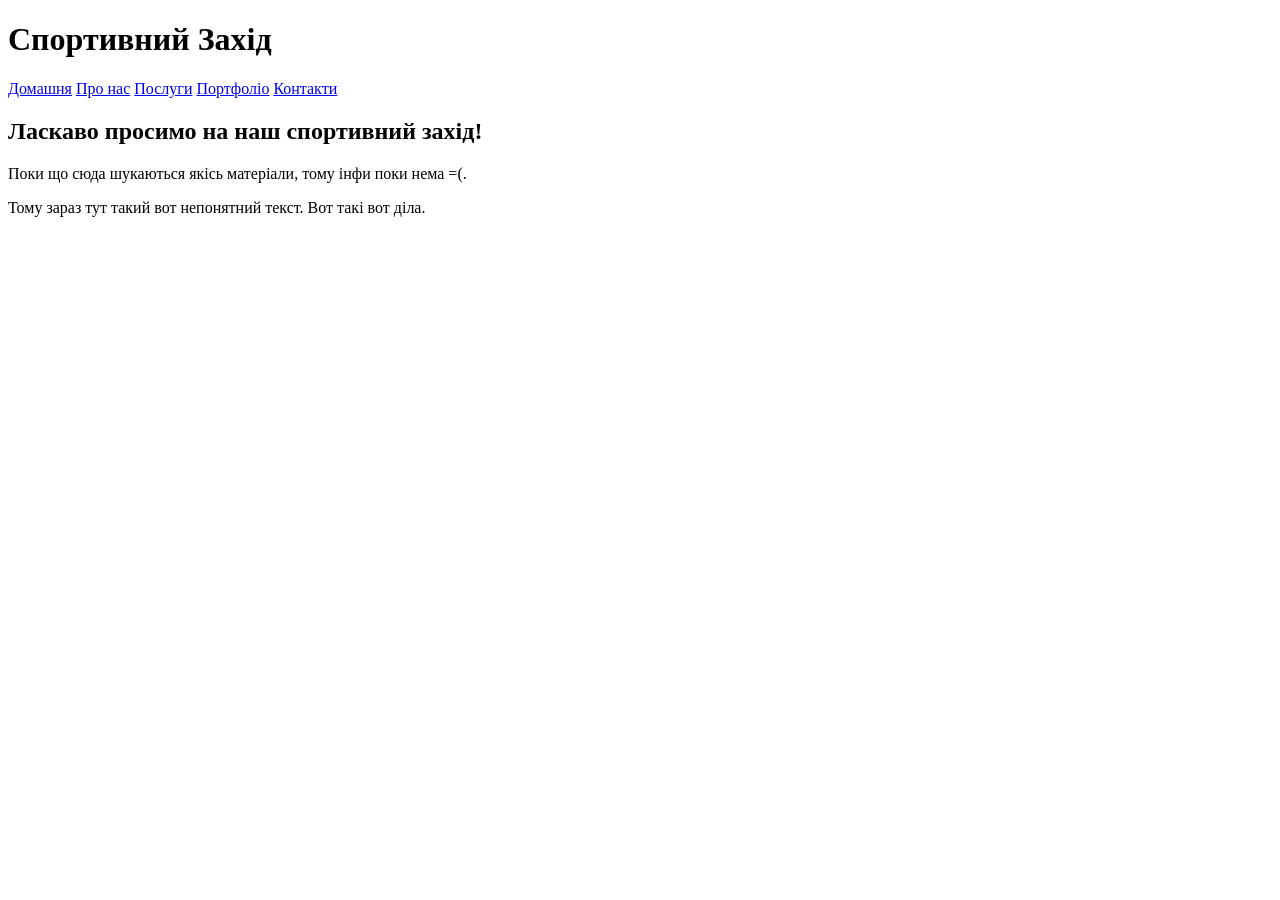
==== pages_html/index.html @ 9af6fdbf "create structure and contact page v0.1" ====
<!DOCTYPE html>
<html lang="uk">
<head>
  <meta charset="UTF-8">
  <meta name="viewport" content="width=device-width, initial-scale=1.0">
  <title>Спортивний Захід | Домашня</title>
  <link rel="stylesheet" href="css/style.css">
</head>
<body>
<header>
  <h1>Спортивний Захід</h1>
</header>
<nav>
  <a href="index.html">Домашня</a>
  <a href="#about">Про нас</a>
  <a href="#services">Послуги</a>
  <a href="#portfolio">Портфоліо</a>
  <a href="#contact">Контакти</a>
</nav>

<section id="index.html">
  <div class="home-banner"></div>
  <h2>Ласкаво просимо на наш спортивний захід!</h2>
  <p>Поки що сюда шукаються якісь матеріали, тому інфи поки нема =(.</p>
  <p>Тому зараз тут такий вот непонятний текст. Вот такі вот діла.</p>
</section>
</body>
</html>
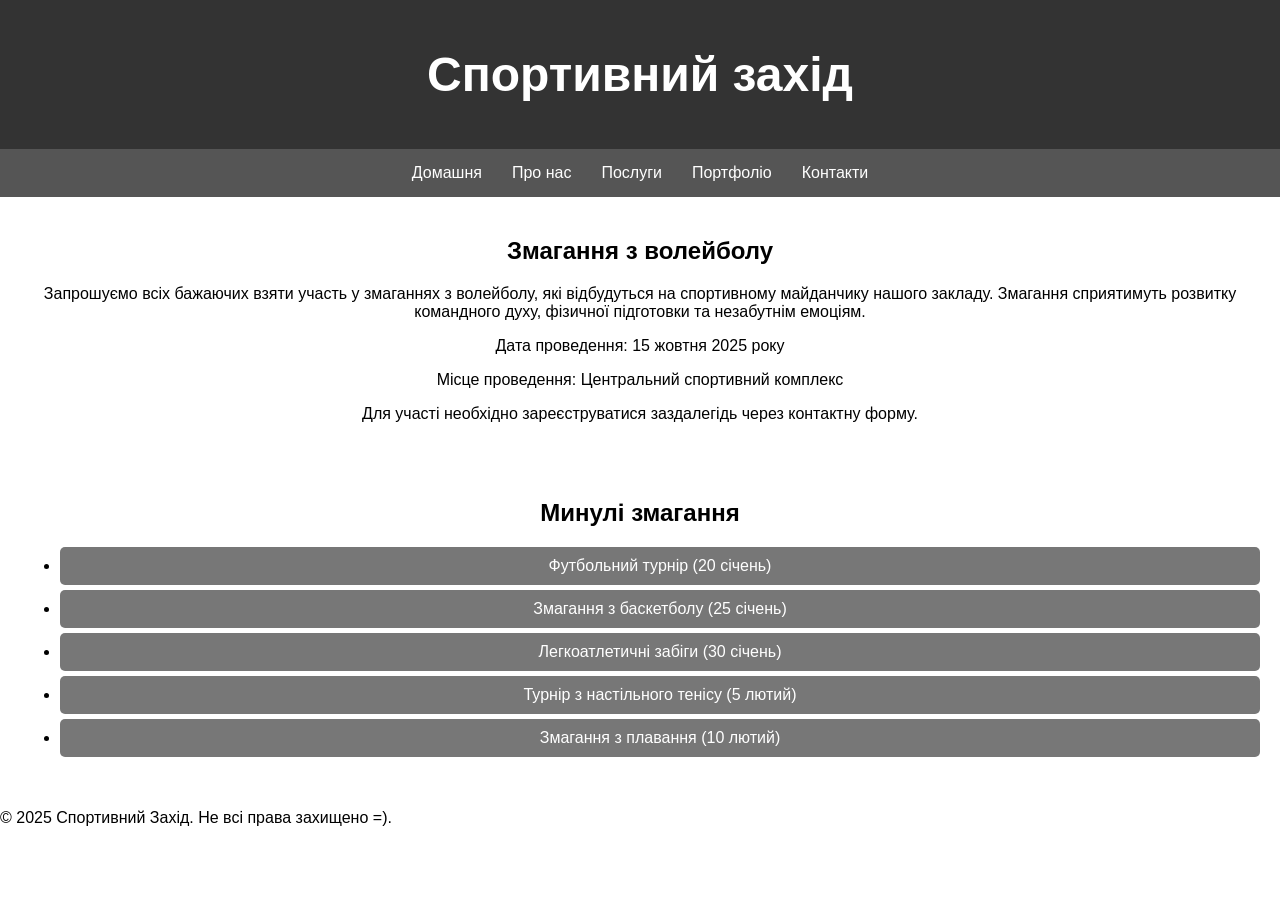
==== commit 69fa0d6c: "home page v0.2" ====
--- a/pages_html/index.html
+++ b/pages_html/index.html
@@ -4,25 +4,94 @@
   <meta charset="UTF-8">
   <meta name="viewport" content="width=device-width, initial-scale=1.0">
   <title>Спортивний Захід | Домашня</title>
-  <link rel="stylesheet" href="css/style.css">
+  <link rel="stylesheet" href="../css/style.css">
+  <link rel="stylesheet" href="../css/style_wspl.css">
 </head>
 <body>
 <header>
-  <h1>Спортивний Захід</h1>
+  <h1 style="font-size: 48px; text-align: center;">Спортивний захід</h1>
 </header>
 <nav>
   <a href="index.html">Домашня</a>
-  <a href="#about">Про нас</a>
-  <a href="#services">Послуги</a>
-  <a href="#portfolio">Портфоліо</a>
-  <a href="#contact">Контакти</a>
+  <a href="about.html">Про нас</a>
+  <a href="services.html">Послуги</a>
+  <a href="portfolio.html">Портфоліо</a>
+  <a href="contact.html">Контакти</a>
 </nav>
 
-<section id="index.html">
-  <div class="home-banner"></div>
-  <h2>Ласкаво просимо на наш спортивний захід!</h2>
-  <p>Поки що сюда шукаються якісь матеріали, тому інфи поки нема =(.</p>
-  <p>Тому зараз тут такий вот непонятний текст. Вот такі вот діла.</p>
+<section>
+  <h2>Змагання з волейболу</h2>
+  <p>Запрошуємо всіх бажаючих взяти участь у змаганнях з волейболу, які відбудуться на спортивному майданчику нашого закладу. Змагання сприятимуть розвитку командного духу, фізичної підготовки та незабутнім емоціям.</p>
+  <p>Дата проведення: 15 жовтня 2025 року</p>
+  <p>Місце проведення: Центральний спортивний комплекс</p>
+  <p>Для участі необхідно зареєструватися заздалегідь через контактну форму.</p>
 </section>
+
+<section>
+  <h2>Минулі змагання</h2>
+  <ul>
+    <li>
+      <label for="tournament1" class="event-title">Футбольний турнір (20 січень)</label>
+      <input type="checkbox" id="tournament1" class="event-checkbox">
+      <div class="event-details">
+        <p><strong>Дата проведення:</strong> 20 січень 2025 року</p>
+        <p><strong>Місце проведення:</strong> Центральний спортивний комплекс</p>
+        <p><strong>Учасники:</strong> 8 команд з різних регіонів країни</p>
+        <p><strong>Переможець:</strong> Команда "Леви", яка здобула перемогу після напруженої боротьби у фіналі.</p>
+        <p><strong>Особливості:</strong> Змагання проходили на відкритому стадіоні, а матчі супроводжувались великою кількістю вболівальників. Виступи команд були вражаючими, а нагороди для переможців вручав знаменитий футболіст Іван Шевченко.</p>
+      </div>
+    </li>
+
+    <li>
+      <label for="tournament2" class="event-title">Змагання з баскетболу (25 січень)</label>
+      <input type="checkbox" id="tournament2" class="event-checkbox">
+      <div class="event-details">
+        <p><strong>Дата проведення:</strong> 25 січень 2025 року</p>
+        <p><strong>Місце проведення:</strong> Спортивний майданчик школи №7</p>
+        <p><strong>Учасники:</strong> 6 команд з різних шкіл міста</p>
+        <p><strong>Переможець:</strong> Команда "Снайпери", яка здобула перемогу з різницею в 10 очок у фіналі.</p>
+        <p><strong>Особливості:</strong> Фінальний матч був неймовірно напруженим, і на трибунах зібралося понад 200 вболівальників. Кращим гравцем турніру став Олексій Коваль, який набрав найбільше очок.</p>
+      </div>
+    </li>
+    <li>
+      <label for="tournament3" class="event-title">Легкоатлетичні забіги (30 січень)</label>
+      <input type="checkbox" id="tournament3" class="event-checkbox">
+      <div class="event-details">
+        <p><strong>Дата проведення:</strong> 30 січень 2025 року</p>
+        <p><strong>Місце проведення:</strong> Центральний стадіон міста</p>
+        <p><strong>Дистанції:</strong> 100 м, 400 м та марафон</p>
+        <p><strong>Переможець:</strong> Михайло Петренко, який здобув перше місце на дистанції 100 м з результатом 10,8 сек.</p>
+        <p><strong>Особливості:</strong> На марафоні учасники продемонстрували неймовірну витривалість, а в рамках заходу був проведений благодійний забіг для підтримки спорту серед молоді.</p>
+      </div>
+    </li>
+    <li>
+      <label for="tournament4" class="event-title">Турнір з настільного тенісу (5 лютий)</label>
+      <input type="checkbox" id="tournament4" class="event-checkbox">
+      <div class="event-details">
+        <p><strong>Дата проведення:</strong> 5 лютий 2025 року</p>
+        <p><strong>Місце проведення:</strong> Спортивний клуб "Старт"</p>
+        <p><strong>Учасники:</strong> 16 гравців з різних клубів</p>
+        <p><strong>Переможець:</strong> Іван Дмитренко, який переміг у фіналі 3:1.</p>
+        <p><strong>Особливості:</strong> Відзначено високий рівень гри, і найбільше враження на глядачів справив фінал між Іваном Дмитренком та Андрієм Сіренком.</p>
+      </div>
+    </li>
+    <li>
+      <label for="tournament5" class="event-title">Змагання з плавання (10 лютий)</label>
+      <input type="checkbox" id="tournament5" class="event-checkbox">
+      <div class="event-details">
+        <p><strong>Дата проведення:</strong> 10 лютий 2025 року</p>
+        <p><strong>Місце проведення:</strong> Бассейн спортивного комплексу "Аквасвіт"</p>
+        <p><strong>Дистанції:</strong> 50 м, 100 м, естафети</p>
+        <p><strong>Переможець:</strong> Олександр Бондаренко, який здобув золото на дистанції 100 м та допоміг команді виграти естафету.</p>
+        <p><strong>Особливості:</strong> Змагання з плавання були дуже інтенсивними, і деякі учасники побили свої особисті рекорди. У естафетах змагалися як чоловічі, так і жіночі команди.</p>
+      </div>
+    </li>
+
+  </ul>
+</section>
+
+<footer>
+  <p>&copy; 2025 Спортивний Захід. Не всі права захищено =).</p>
+</footer>
 </body>
 </html>
--- a/css/style.css
+++ b/css/style.css
@@ -0,0 +1,80 @@
+
+body {
+  font-family: Arial, sans-serif;
+  margin: 0;
+  padding: 0;
+}
+
+header {
+  background: #333;
+  color: white;
+  padding: 15px;
+  text-align: center;
+}
+
+nav {
+  display: flex;
+  justify-content: center;
+  background: #555;
+}
+
+nav a {
+  color: white;
+  padding: 15px;
+  text-decoration: none;
+}
+
+nav a:hover {
+  background: #777;
+}
+
+section {
+  padding: 20px;
+  text-align: center;
+}
+
+.home-banner {
+  width: 100%;
+  height: 300px;
+}
+
+form {
+  display: flex;
+  flex-direction: column;
+  align-items: center;
+  gap: 10px;
+  max-width: 500px;
+  margin: 0 auto;
+  padding: 20px;
+  background: #f4f4f4;
+  border: 1px solid #ccc;
+  border-radius: 10px;
+}
+
+form label {
+  font-weight: bold;
+  margin-bottom: 5px;
+}
+
+form input, form textarea {
+  width: 100%;
+  padding: 10px;
+  border: 1px solid #ccc;
+  border-radius: 5px;
+  outline: none;
+}
+
+form button {
+  padding: 10px 20px;
+  background: #333;
+  color: white;
+  border: none;
+  border-radius: 5px;
+  cursor: pointer;
+  transition: background 0.3s;
+}
+
+form button:hover {
+  background: #555;
+}
+
--- a/css/style_wspl.css
+++ b/css/style_wspl.css
@@ -0,0 +1,35 @@
+/* Стиль для заголовків змагань */
+.event-title {
+  display: block;
+  background-color: #777;
+  color: white;
+  padding: 10px;
+  margin-bottom: 5px;
+  cursor: pointer;
+  border-radius: 5px;
+  text-align: center;
+  transition: background-color 0.3s;
+}
+
+.event-title:hover {
+  background-color: #777;
+}
+
+/* Сховуємо чекбокс */
+.event-checkbox {
+  display: none;
+}
+
+/* Сховуємо інформацію про захід за замовчуванням */
+.event-details {
+  display: none;
+  padding: 10px;
+  background-color: #f9f9f9;
+  margin-top: 5px;
+  border-radius: 5px;
+}
+
+/* Якщо чекбокс вибраний, показуємо інформацію */
+.event-checkbox:checked + .event-details {
+  display: block;
+}
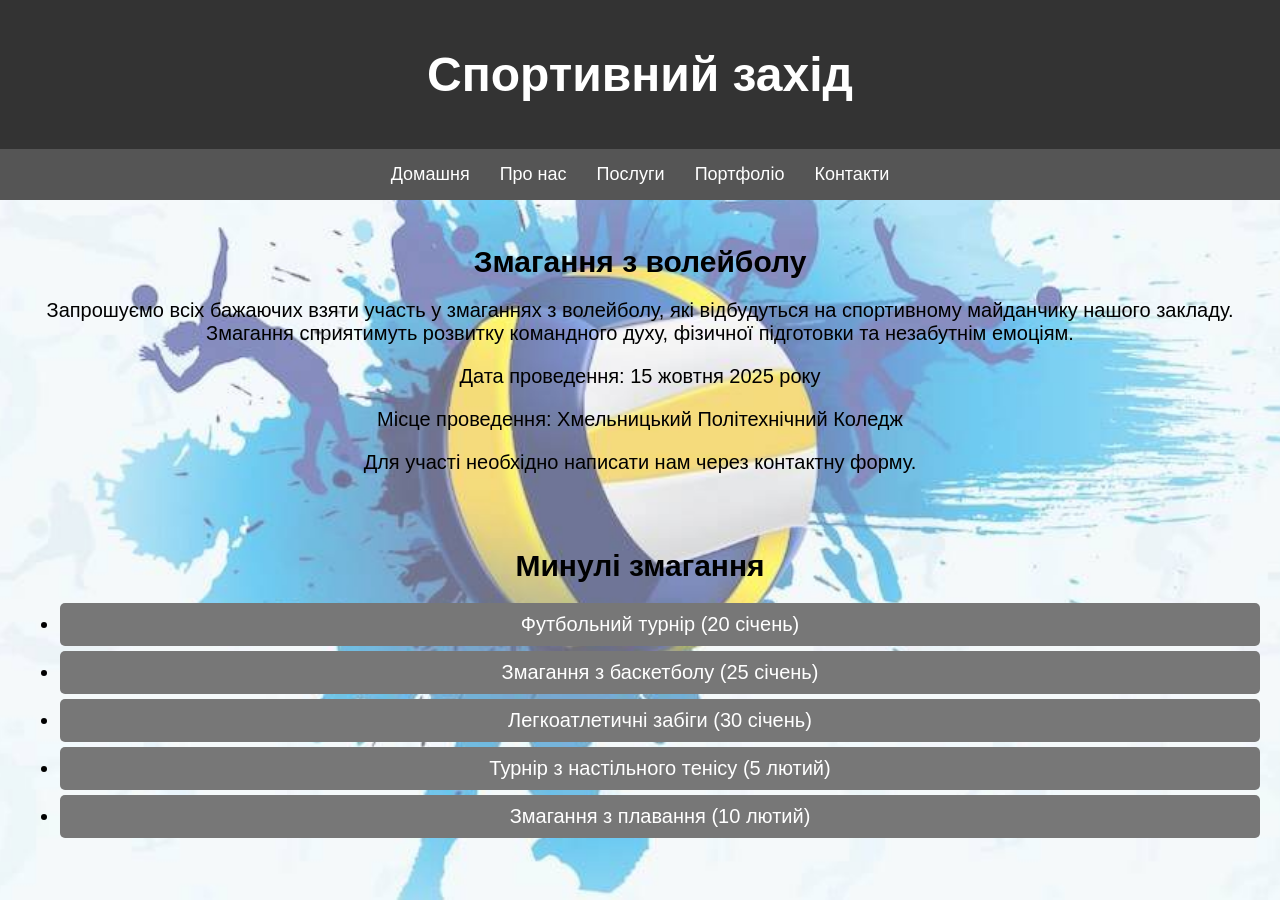
==== commit cd37be88: "page services" ====
--- a/pages_html/index.html
+++ b/pages_html/index.html
@@ -6,13 +6,14 @@
   <title>Спортивний Захід | Домашня</title>
   <link rel="stylesheet" href="../css/style.css">
   <link rel="stylesheet" href="../css/style_wspl.css">
+  <link rel="stylesheet" href="../css/style_home.css">
 </head>
 <body>
 <header>
   <h1 style="font-size: 48px; text-align: center;">Спортивний захід</h1>
 </header>
 <nav>
-  <a href="index.html">Домашня</a>
+  <a href="#">Домашня</a>
   <a href="about.html">Про нас</a>
   <a href="services.html">Послуги</a>
   <a href="portfolio.html">Портфоліо</a>
@@ -23,8 +24,8 @@
   <h2>Змагання з волейболу</h2>
   <p>Запрошуємо всіх бажаючих взяти участь у змаганнях з волейболу, які відбудуться на спортивному майданчику нашого закладу. Змагання сприятимуть розвитку командного духу, фізичної підготовки та незабутнім емоціям.</p>
   <p>Дата проведення: 15 жовтня 2025 року</p>
-  <p>Місце проведення: Центральний спортивний комплекс</p>
-  <p>Для участі необхідно зареєструватися заздалегідь через контактну форму.</p>
+  <p>Місце проведення: Хмельницький Політехнічний Коледж</p>
+  <p>Для участі необхідно написати нам через контактну форму.</p>
 </section>
 
 <section>
@@ -90,8 +91,6 @@
   </ul>
 </section>
 
-<footer>
-  <p>&copy; 2025 Спортивний Захід. Не всі права захищено =).</p>
-</footer>
+
 </body>
 </html>
--- a/css/style.css
+++ b/css/style.css
@@ -1,8 +1,9 @@
-
 body {
   font-family: Arial, sans-serif;
   margin: 0;
   padding: 0;
+  font-size: 18px; /* Збільшення розміру шрифта для всього тіла */
+  overflow-x: hidden; /* Забороняємо горизонтальний скролл */
 }
 
 header {
@@ -10,6 +11,7 @@
   color: white;
   padding: 15px;
   text-align: center;
+  font-size: 24px; /* Збільшений шрифт для заголовку */
 }
 
 nav {
@@ -22,6 +24,7 @@
   color: white;
   padding: 15px;
   text-decoration: none;
+  font-size: 18px; /* Збільшення шрифта для посилань в навігації */
 }
 
 nav a:hover {
@@ -30,7 +33,8 @@
 
 section {
   padding: 20px;
-  text-align: center;
+
+  font-size: 20px; /* Збільшення шрифта для тексту в секціях */
 }
 
 .home-banner {
@@ -49,11 +53,13 @@
   background: #f4f4f4;
   border: 1px solid #ccc;
   border-radius: 10px;
+  font-size: 18px; /* Збільшення шрифта для форм */
 }
 
 form label {
   font-weight: bold;
   margin-bottom: 5px;
+  font-size: 20px; /* Збільшення шрифта для міток в формах */
 }
 
 form input, form textarea {
@@ -62,6 +68,7 @@
   border: 1px solid #ccc;
   border-radius: 5px;
   outline: none;
+  font-size: 18px; /* Збільшення шрифта для полів вводу */
 }
 
 form button {
@@ -72,9 +79,21 @@
   border-radius: 5px;
   cursor: pointer;
   transition: background 0.3s;
+  font-size: 18px; /* Збільшення шрифта для кнопки */
 }
 
 form button:hover {
   background: #555;
 }
 
+
+
+
+/* Додавання фону для сторінки */
+body {
+  background: url('../img/background.jpg') no-repeat center center fixed; /* Фонова картинка */
+  background-size: cover; /* Робимо, щоб фон покривав всю сторінку */
+  margin: 0; /* Забираємо стандартні відступи */
+  padding: 0; /* Забираємо стандартні відступи */
+  height: 100%; /* Встановлюємо висоту для покриття всієї сторінки */
+}
--- a/css/style_home.css
+++ b/css/style_home.css
@@ -0,0 +1,12 @@
+section {
+  padding: 20px;
+  text-align: center; /* Вирівнювання тексту по центру */
+}
+
+section h2 {
+  margin-bottom: 10px; /* Відступи під заголовками */
+}
+
+section p {
+  margin-bottom: 10px; /* Відступи між абзацами */
+}
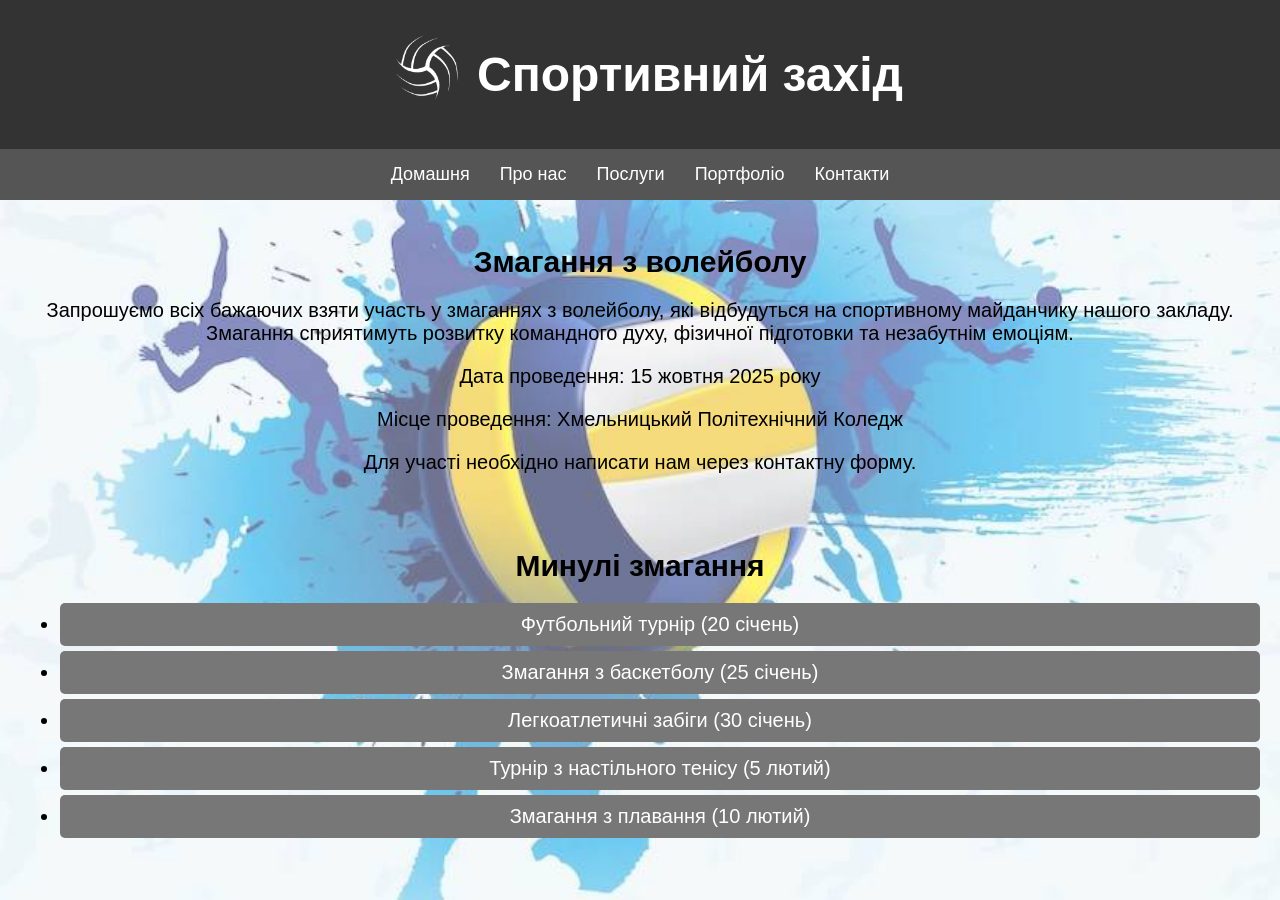
==== commit d6463ebe: "finaly commit" ====
--- a/pages_html/index.html
+++ b/pages_html/index.html
@@ -10,8 +10,18 @@
 </head>
 <body>
 <header>
-  <h1 style="font-size: 48px; text-align: center;">Спортивний захід</h1>
+  <div class="container">
+    <img src ="../img/logo.png" alt="" style="width: 100px; height: 100px; ">
+    <h1 style="font-size: 48px; text-align: center;">Спортивний захід</h1>
+  </div>
 </header>
+<input type="checkbox" id="menu-toggle">
+<label for="menu-toggle" class="burger-menu">
+  <span></span>
+  <span></span>
+  <span></span>
+</label>
+
 <nav>
   <a href="#">Домашня</a>
   <a href="about.html">Про нас</a>
--- a/css/style.css
+++ b/css/style.css
@@ -1,22 +1,36 @@
+*
+{
+  box-sizing: border-box;
+}
 body {
   font-family: Arial, sans-serif;
   margin: 0;
   padding: 0;
-  font-size: 18px; /* Збільшення розміру шрифта для всього тіла */
-  overflow-x: hidden; /* Забороняємо горизонтальний скролл */
+  font-size: 18px;
+  overflow-x: hidden;
+  background: url('../img/background.jpg') no-repeat center center fixed;
+  background-size: cover;
+  height: 100%;
+  opacity: 0;
+  animation: fadeIn 1s ease forwards;
 }
 
 header {
   background: #333;
   color: white;
   padding: 15px;
-  text-align: center;
-  font-size: 24px; /* Збільшений шрифт для заголовку */
+  width: 100%;
 }
+.container {
+  display: flex;
+  align-items: center;
+  justify-content: center;
 
+}
 nav {
   display: flex;
   justify-content: center;
+  width: 100%;
   background: #555;
 }
 
@@ -24,17 +38,19 @@
   color: white;
   padding: 15px;
   text-decoration: none;
-  font-size: 18px; /* Збільшення шрифта для посилань в навігації */
+  font-size: 18px;
+  transition: background 0.3s;
+
 }
 
 nav a:hover {
   background: #777;
+
 }
 
 section {
   padding: 20px;
-
-  font-size: 20px; /* Збільшення шрифта для тексту в секціях */
+  font-size: 20px;
 }
 
 .home-banner {
@@ -44,7 +60,7 @@
 
 form {
   display: flex;
-  flex-direction: column;
+  flex-direction: column; /* Розташування полів один під одним */
   align-items: center;
   gap: 10px;
   max-width: 500px;
@@ -53,13 +69,13 @@
   background: #f4f4f4;
   border: 1px solid #ccc;
   border-radius: 10px;
-  font-size: 18px; /* Збільшення шрифта для форм */
+  font-size: 18px;
 }
 
 form label {
   font-weight: bold;
   margin-bottom: 5px;
-  font-size: 20px; /* Збільшення шрифта для міток в формах */
+  font-size: 20px;
 }
 
 form input, form textarea {
@@ -68,7 +84,7 @@
   border: 1px solid #ccc;
   border-radius: 5px;
   outline: none;
-  font-size: 18px; /* Збільшення шрифта для полів вводу */
+  font-size: 18px;
 }
 
 form button {
@@ -79,21 +95,96 @@
   border-radius: 5px;
   cursor: pointer;
   transition: background 0.3s;
-  font-size: 18px; /* Збільшення шрифта для кнопки */
+  font-size: 18px;
 }
 
 form button:hover {
   background: #555;
 }
 
+@keyframes fadeIn {
+  from {
+    opacity: 0;
+  }
+  to {
+    opacity: 1;
+  }
+}
 
 
+@media (max-width: 768px) {
+  nav {
+    flex-direction: column;
+    align-items: center;
+    width: 100vw; /* Гарантуємо, що навігація розтягується */
+  }
 
-/* Додавання фону для сторінки */
-body {
-  background: url('../img/background.jpg') no-repeat center center fixed; /* Фонова картинка */
-  background-size: cover; /* Робимо, щоб фон покривав всю сторінку */
-  margin: 0; /* Забираємо стандартні відступи */
-  padding: 0; /* Забираємо стандартні відступи */
-  height: 100%; /* Встановлюємо висоту для покриття всієї сторінки */
+  nav a {
+    width: 100%; /* Щоб кожне посилання займало всю ширину */
+    text-align: center;
+  }
 }
+/* Приховуємо бургер-меню на великих екранах */
+#menu-toggle,
+.burger-menu {
+  display: none;
+}
+
+
+  /* Бургерне меню */
+  #menu-toggle {
+    display: none;
+  }
+
+  .burger-menu {
+    display: none;
+    width: 35px;
+    height: 30px;
+    position: absolute;
+    top: 15px;
+    left: 15px;
+    cursor: pointer;
+    z-index: 1000;
+  }
+
+  .burger-menu span {
+    display: block;
+    background: white;
+    height: 4px;
+    width: 100%;
+    margin: 6px 0;
+    transition: 0.3s;
+  }
+
+  /* Адаптивний режим */
+  @media (max-width: 768px) {
+    .burger-menu {
+      display: block;
+      position: absolute;
+      top: 10px;
+      left: 20px;
+    }
+
+    /* Ховаємо стандартну навігацію */
+    nav {
+      display: none;
+      flex-direction: column;
+      position: absolute;
+      top: 170px; /* Щоб було після хедера */
+      left: 0;
+      width: 100%;
+      background: #444;
+      text-align: center;
+    }
+
+    nav a {
+      padding: 15px;
+      border-top: 1px solid #666;
+      width: 100%;
+    }
+
+    /* Відкриваємо меню при виборі чекбокса */
+    #menu-toggle:checked + .burger-menu + nav {
+      display: flex;
+    }
+  }
--- a/css/style_wspl.css
+++ b/css/style_wspl.css
@@ -1,4 +1,3 @@
-/* Стиль для заголовків змагань */
 .event-title {
   display: block;
   background-color: #777;
@@ -8,14 +7,15 @@
   cursor: pointer;
   border-radius: 5px;
   text-align: center;
-  transition: background-color 0.3s;
+  transition: background-color 0.3s, transform 0.3s ease;
 }
 
 .event-title:hover {
-  background-color: #777;
+  background-color: #555;
+  transform: scale(1.05);
 }
 
-/* Сховуємо чекбокс */
+
 .event-checkbox {
   display: none;
 }
@@ -27,9 +27,14 @@
   background-color: #f9f9f9;
   margin-top: 5px;
   border-radius: 5px;
+  opacity: 0;
+  transform: translateY(-10px);
+  transition: opacity 0.5s ease, transform 0.5s ease;
 }
 
 /* Якщо чекбокс вибраний, показуємо інформацію */
 .event-checkbox:checked + .event-details {
   display: block;
+  opacity: 1;
+  transform: translateY(0);
 }
--- a/css/style_home.css
+++ b/css/style_home.css
@@ -1,12 +1,13 @@
 section {
   padding: 20px;
-  text-align: center; /* Вирівнювання тексту по центру */
+  text-align: center;
 }
 
 section h2 {
-  margin-bottom: 10px; /* Відступи під заголовками */
+  margin-bottom: 10px;
 }
 
 section p {
-  margin-bottom: 10px; /* Відступи між абзацами */
+  margin-bottom: 10px;
 }
+
